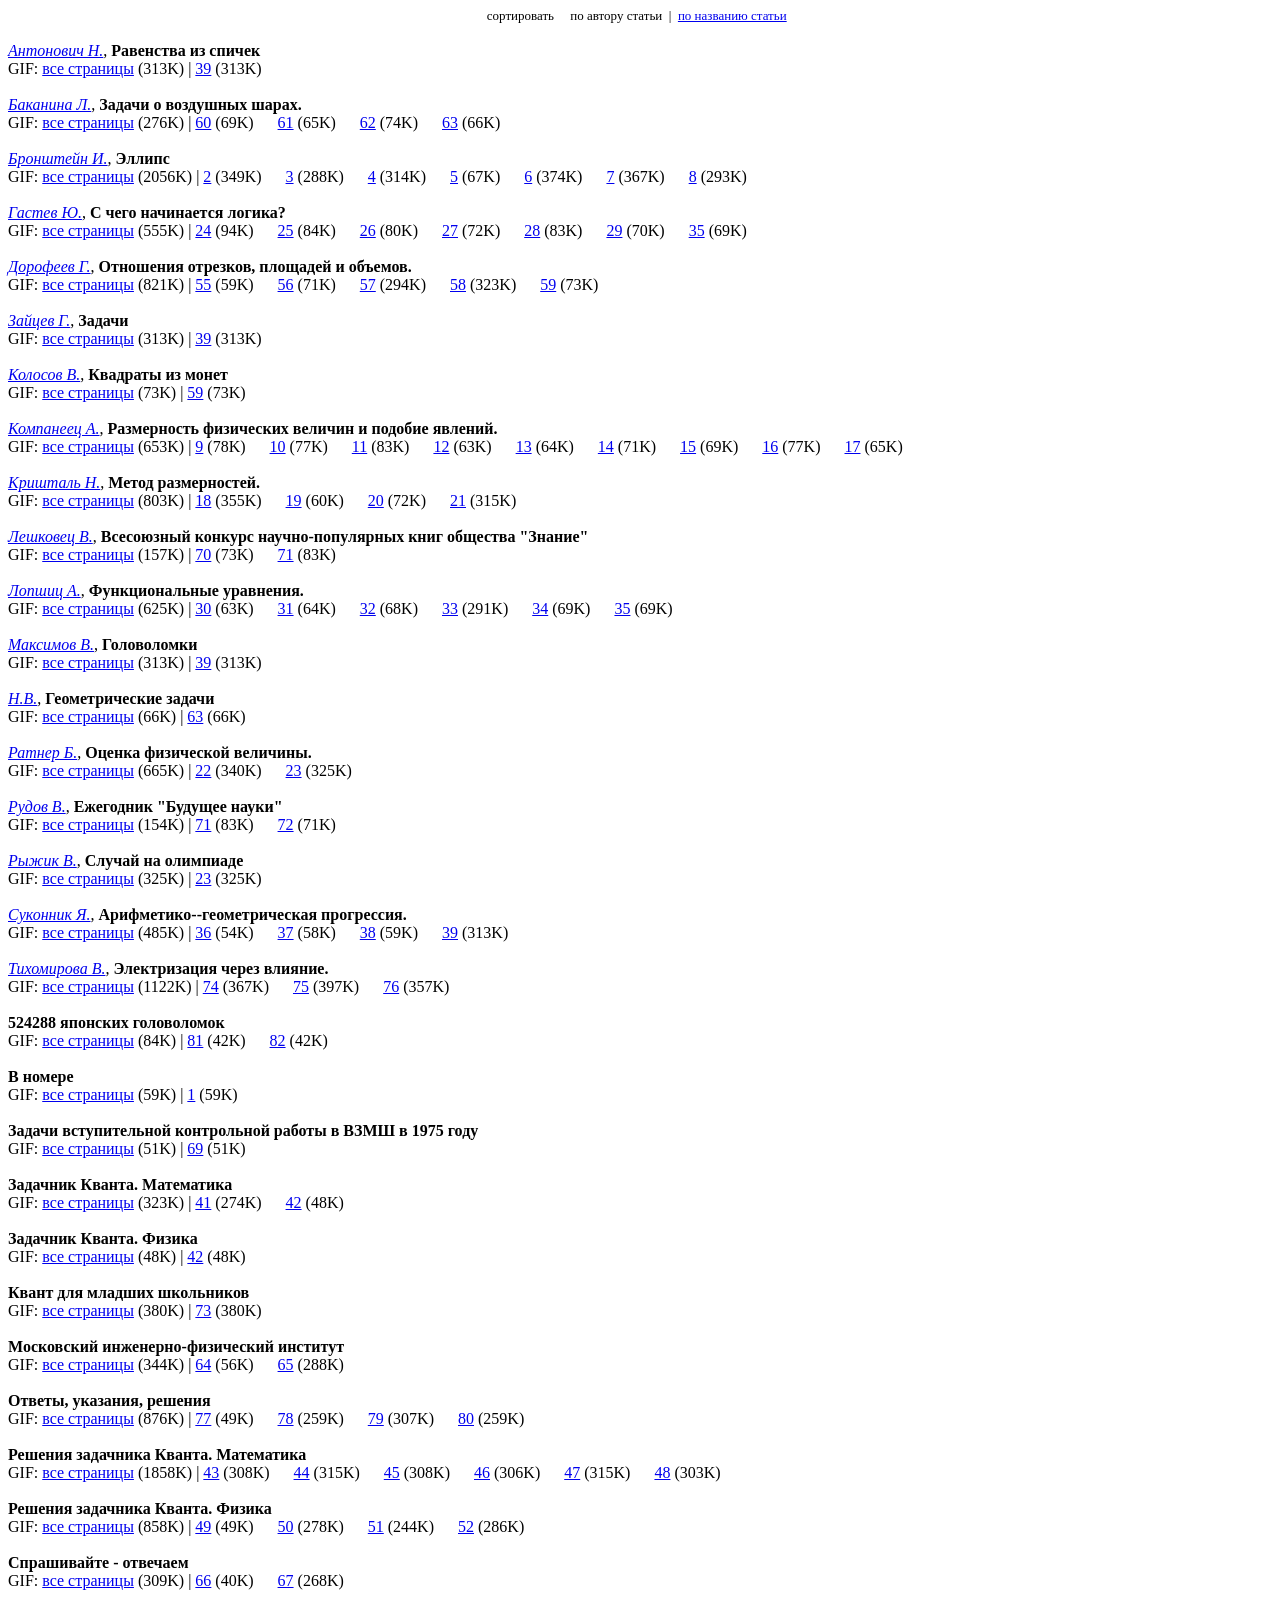
==== source/kvantmccme/testdata/issue_1975_01.htm @ 4da8d1f7 "M1 work in progress: polite client and the kvant.digital and mccme parsers" ====
<!DOCTYPE HTML PUBLIC "-//W3C//DTD HTML 4.0 Transitional//EN">
<HTML><HEAD><META content="text/html; charset=windows-1251" http-equiv=Content-Type>
<TITLE>������ "�����"</TITLE></HEAD><BODY>
<div align="center"><font size="-1">�����������&nbsp;&nbsp;&nbsp;&nbsp;&nbsp;�� ������ ������&nbsp;&nbsp;|&nbsp;&nbsp;<A HREF="index_n.htm">�� �������� ������</a>&nbsp;&nbsp;</font></div><br><A HREF="./../../au/antonovich_n.htm"><I>��������� �.</I></A>,  <B><B>��������� �� ������</B></B><BR>GIF: <A HREF="./../../1975/01/ravenstva_iz_spichek.htm">��� ��������</A>&nbsp;(313K)&nbsp;|&nbsp;<A HREF="./../../1975/01/p39.htm">39</A>&nbsp;(313K) &nbsp;&nbsp;&nbsp;&nbsp;&nbsp;<BR><BR><A HREF="./../../au/bakanina_l.htm"><I>�������� �.</I></A>,  <B><B>������ � ��������� �����.</B></B><BR>GIF: <A HREF="./../../1975/01/zadachi_o_vozdushnyh_sharah.htm">��� ��������</A>&nbsp;(276K)&nbsp;|&nbsp;<A HREF="./../../1975/01/p60.htm">60</A>&nbsp;(69K) &nbsp;&nbsp;&nbsp;&nbsp;&nbsp;<A HREF="./../../1975/01/p61.htm">61</A>&nbsp;(65K) &nbsp;&nbsp;&nbsp;&nbsp;&nbsp;<A HREF="./../../1975/01/p62.htm">62</A>&nbsp;(74K) &nbsp;&nbsp;&nbsp;&nbsp;&nbsp;<A HREF="./../../1975/01/p63.htm">63</A>&nbsp;(66K) &nbsp;&nbsp;&nbsp;&nbsp;&nbsp;<BR><BR><A HREF="./../../au/bronshtejn_i.htm"><I>��������� �.</I></A>,  <B><B>������</B></B><BR>GIF: <A HREF="./../../1975/01/ellips.htm">��� ��������</A>&nbsp;(2056K)&nbsp;|&nbsp;<A HREF="./../../1975/01/p02.htm">2</A>&nbsp;(349K) &nbsp;&nbsp;&nbsp;&nbsp;&nbsp;<A HREF="./../../1975/01/p03.htm">3</A>&nbsp;(288K) &nbsp;&nbsp;&nbsp;&nbsp;&nbsp;<A HREF="./../../1975/01/p04.htm">4</A>&nbsp;(314K) &nbsp;&nbsp;&nbsp;&nbsp;&nbsp;<A HREF="./../../1975/01/p05.htm">5</A>&nbsp;(67K) &nbsp;&nbsp;&nbsp;&nbsp;&nbsp;<A HREF="./../../1975/01/p06.htm">6</A>&nbsp;(374K) &nbsp;&nbsp;&nbsp;&nbsp;&nbsp;<A HREF="./../../1975/01/p07.htm">7</A>&nbsp;(367K) &nbsp;&nbsp;&nbsp;&nbsp;&nbsp;<A HREF="./../../1975/01/p08.htm">8</A>&nbsp;(293K) &nbsp;&nbsp;&nbsp;&nbsp;&nbsp;<BR><BR><A HREF="./../../au/gastev_yu.htm"><I>������ �.</I></A>,  <B><B>� ���� ���������� ������?</B></B><BR>GIF: <A HREF="./../../1975/01/s_chego_nachinaetsya_logika.htm">��� ��������</A>&nbsp;(555K)&nbsp;|&nbsp;<A HREF="./../../1975/01/p24.htm">24</A>&nbsp;(94K) &nbsp;&nbsp;&nbsp;&nbsp;&nbsp;<A HREF="./../../1975/01/p25.htm">25</A>&nbsp;(84K) &nbsp;&nbsp;&nbsp;&nbsp;&nbsp;<A HREF="./../../1975/01/p26.htm">26</A>&nbsp;(80K) &nbsp;&nbsp;&nbsp;&nbsp;&nbsp;<A HREF="./../../1975/01/p27.htm">27</A>&nbsp;(72K) &nbsp;&nbsp;&nbsp;&nbsp;&nbsp;<A HREF="./../../1975/01/p28.htm">28</A>&nbsp;(83K) &nbsp;&nbsp;&nbsp;&nbsp;&nbsp;<A HREF="./../../1975/01/p29.htm">29</A>&nbsp;(70K) &nbsp;&nbsp;&nbsp;&nbsp;&nbsp;<A HREF="./../../1975/01/p35.htm">35</A>&nbsp;(69K) &nbsp;&nbsp;&nbsp;&nbsp;&nbsp;<BR><BR><A HREF="./../../au/dorofeev_g.htm"><I>�������� �.</I></A>,  <B><B>��������� ��������, �������� � �������.</B></B><BR>GIF: <A HREF="./../../1975/01/otnosheniya_otrezkov_ploshchad.htm">��� ��������</A>&nbsp;(821K)&nbsp;|&nbsp;<A HREF="./../../1975/01/p55.htm">55</A>&nbsp;(59K) &nbsp;&nbsp;&nbsp;&nbsp;&nbsp;<A HREF="./../../1975/01/p56.htm">56</A>&nbsp;(71K) &nbsp;&nbsp;&nbsp;&nbsp;&nbsp;<A HREF="./../../1975/01/p57.htm">57</A>&nbsp;(294K) &nbsp;&nbsp;&nbsp;&nbsp;&nbsp;<A HREF="./../../1975/01/p58.htm">58</A>&nbsp;(323K) &nbsp;&nbsp;&nbsp;&nbsp;&nbsp;<A HREF="./../../1975/01/p59.htm">59</A>&nbsp;(73K) &nbsp;&nbsp;&nbsp;&nbsp;&nbsp;<BR><BR><A HREF="./../../au/zajcev_g.htm"><I>������ �.</I></A>,  <B><B>������</B></B><BR>GIF: <A HREF="./../../1975/01/zadachi.htm">��� ��������</A>&nbsp;(313K)&nbsp;|&nbsp;<A HREF="./../../1975/01/p39.htm">39</A>&nbsp;(313K) &nbsp;&nbsp;&nbsp;&nbsp;&nbsp;<BR><BR><A HREF="./../../au/kolosov_v.htm"><I>������� �.</I></A>,  <B><B>�������� �� �����</B></B><BR>GIF: <A HREF="./../../1975/01/kvadraty_iz_monet.htm">��� ��������</A>&nbsp;(73K)&nbsp;|&nbsp;<A HREF="./../../1975/01/p59.htm">59</A>&nbsp;(73K) &nbsp;&nbsp;&nbsp;&nbsp;&nbsp;<BR><BR><A HREF="./../../au/kompaneec_a.htm"><I>��������� �.</I></A>,  <B><B>����������� ���������� ������� � ������� �������.</B></B><BR>GIF: <A HREF="./../../1975/01/razmernost_fizicheskih_velichi.htm">��� ��������</A>&nbsp;(653K)&nbsp;|&nbsp;<A HREF="./../../1975/01/p09.htm">9</A>&nbsp;(78K) &nbsp;&nbsp;&nbsp;&nbsp;&nbsp;<A HREF="./../../1975/01/p10.htm">10</A>&nbsp;(77K) &nbsp;&nbsp;&nbsp;&nbsp;&nbsp;<A HREF="./../../1975/01/p11.htm">11</A>&nbsp;(83K) &nbsp;&nbsp;&nbsp;&nbsp;&nbsp;<A HREF="./../../1975/01/p12.htm">12</A>&nbsp;(63K) &nbsp;&nbsp;&nbsp;&nbsp;&nbsp;<A HREF="./../../1975/01/p13.htm">13</A>&nbsp;(64K) &nbsp;&nbsp;&nbsp;&nbsp;&nbsp;<A HREF="./../../1975/01/p14.htm">14</A>&nbsp;(71K) &nbsp;&nbsp;&nbsp;&nbsp;&nbsp;<A HREF="./../../1975/01/p15.htm">15</A>&nbsp;(69K) &nbsp;&nbsp;&nbsp;&nbsp;&nbsp;<A HREF="./../../1975/01/p16.htm">16</A>&nbsp;(77K) &nbsp;&nbsp;&nbsp;&nbsp;&nbsp;<A HREF="./../../1975/01/p17.htm">17</A>&nbsp;(65K) &nbsp;&nbsp;&nbsp;&nbsp;&nbsp;<BR><BR><A HREF="./../../au/krishtal_n.htm"><I>�������� �.</I></A>,  <B><B>����� ������������.</B></B><BR>GIF: <A HREF="./../../1975/01/metod_razmernostej.htm">��� ��������</A>&nbsp;(803K)&nbsp;|&nbsp;<A HREF="./../../1975/01/p18.htm">18</A>&nbsp;(355K) &nbsp;&nbsp;&nbsp;&nbsp;&nbsp;<A HREF="./../../1975/01/p19.htm">19</A>&nbsp;(60K) &nbsp;&nbsp;&nbsp;&nbsp;&nbsp;<A HREF="./../../1975/01/p20.htm">20</A>&nbsp;(72K) &nbsp;&nbsp;&nbsp;&nbsp;&nbsp;<A HREF="./../../1975/01/p21.htm">21</A>&nbsp;(315K) &nbsp;&nbsp;&nbsp;&nbsp;&nbsp;<BR><BR><A HREF="./../../au/leshkovec_v.htm"><I>�������� �.</I></A>,  <B><B>���������� ������� ������-���������� ���� �������� "������"</B></B><BR>GIF: <A HREF="./../../1975/01/vsesoyuznyj_konkurs_nauchno-po.htm">��� ��������</A>&nbsp;(157K)&nbsp;|&nbsp;<A HREF="./../../1975/01/p70.htm">70</A>&nbsp;(73K) &nbsp;&nbsp;&nbsp;&nbsp;&nbsp;<A HREF="./../../1975/01/p71.htm">71</A>&nbsp;(83K) &nbsp;&nbsp;&nbsp;&nbsp;&nbsp;<BR><BR><A HREF="./../../au/lopshic_a.htm"><I>������ �.</I></A>,  <B><B>�������������� ���������.</B></B><BR>GIF: <A HREF="./../../1975/01/funkcionalnye_uravneniya.htm">��� ��������</A>&nbsp;(625K)&nbsp;|&nbsp;<A HREF="./../../1975/01/p30.htm">30</A>&nbsp;(63K) &nbsp;&nbsp;&nbsp;&nbsp;&nbsp;<A HREF="./../../1975/01/p31.htm">31</A>&nbsp;(64K) &nbsp;&nbsp;&nbsp;&nbsp;&nbsp;<A HREF="./../../1975/01/p32.htm">32</A>&nbsp;(68K) &nbsp;&nbsp;&nbsp;&nbsp;&nbsp;<A HREF="./../../1975/01/p33.htm">33</A>&nbsp;(291K) &nbsp;&nbsp;&nbsp;&nbsp;&nbsp;<A HREF="./../../1975/01/p34.htm">34</A>&nbsp;(69K) &nbsp;&nbsp;&nbsp;&nbsp;&nbsp;<A HREF="./../../1975/01/p35.htm">35</A>&nbsp;(69K) &nbsp;&nbsp;&nbsp;&nbsp;&nbsp;<BR><BR><A HREF="./../../au/maksimov_v.htm"><I>�������� �.</I></A>,  <B><B>�����������</B></B><BR>GIF: <A HREF="./../../1975/01/golovolomki.htm">��� ��������</A>&nbsp;(313K)&nbsp;|&nbsp;<A HREF="./../../1975/01/p39.htm">39</A>&nbsp;(313K) &nbsp;&nbsp;&nbsp;&nbsp;&nbsp;<BR><BR><A HREF="./../../au/nv.htm"><I>�.�.</I></A>,  <B><B>�������������� ������</B></B><BR>GIF: <A HREF="./../../1975/01/geometricheskie_zadachi.htm">��� ��������</A>&nbsp;(66K)&nbsp;|&nbsp;<A HREF="./../../1975/01/p63.htm">63</A>&nbsp;(66K) &nbsp;&nbsp;&nbsp;&nbsp;&nbsp;<BR><BR><A HREF="./../../au/ratner_b.htm"><I>������ �.</I></A>,  <B><B>������ ���������� ��������.</B></B><BR>GIF: <A HREF="./../../1975/01/ocenka_fizicheskoj_velichiny.htm">��� ��������</A>&nbsp;(665K)&nbsp;|&nbsp;<A HREF="./../../1975/01/p22.htm">22</A>&nbsp;(340K) &nbsp;&nbsp;&nbsp;&nbsp;&nbsp;<A HREF="./../../1975/01/p23.htm">23</A>&nbsp;(325K) &nbsp;&nbsp;&nbsp;&nbsp;&nbsp;<BR><BR><A HREF="./../../au/rudov_v.htm"><I>����� �.</I></A>,  <B><B>��������� "������� �����"</B></B><BR>GIF: <A HREF="./../../1975/01/ezhegodnik_budushchee_nauki.htm">��� ��������</A>&nbsp;(154K)&nbsp;|&nbsp;<A HREF="./../../1975/01/p71.htm">71</A>&nbsp;(83K) &nbsp;&nbsp;&nbsp;&nbsp;&nbsp;<A HREF="./../../1975/01/p72.htm">72</A>&nbsp;(71K) &nbsp;&nbsp;&nbsp;&nbsp;&nbsp;<BR><BR><A HREF="./../../au/ryzhik_v.htm"><I>����� �.</I></A>,  <B><B>������ �� ���������</B></B><BR>GIF: <A HREF="./../../1975/01/sluchaj_na_olimpiade.htm">��� ��������</A>&nbsp;(325K)&nbsp;|&nbsp;<A HREF="./../../1975/01/p23.htm">23</A>&nbsp;(325K) &nbsp;&nbsp;&nbsp;&nbsp;&nbsp;<BR><BR><A HREF="./../../au/sukonnik_ya.htm"><I>�������� �.</I></A>,  <B><B>����������--�������������� ����������.</B></B><BR>GIF: <A HREF="./../../1975/01/arifmetiko--geometricheskaya_p.htm">��� ��������</A>&nbsp;(485K)&nbsp;|&nbsp;<A HREF="./../../1975/01/p36.htm">36</A>&nbsp;(54K) &nbsp;&nbsp;&nbsp;&nbsp;&nbsp;<A HREF="./../../1975/01/p37.htm">37</A>&nbsp;(58K) &nbsp;&nbsp;&nbsp;&nbsp;&nbsp;<A HREF="./../../1975/01/p38.htm">38</A>&nbsp;(59K) &nbsp;&nbsp;&nbsp;&nbsp;&nbsp;<A HREF="./../../1975/01/p39.htm">39</A>&nbsp;(313K) &nbsp;&nbsp;&nbsp;&nbsp;&nbsp;<BR><BR><A HREF="./../../au/tihomirova_v.htm"><I>���������� �.</I></A>,  <B><B>������������ ����� �������.</B></B><BR>GIF: <A HREF="./../../1975/01/elektrizaciya_cherez_vliyanie.htm">��� ��������</A>&nbsp;(1122K)&nbsp;|&nbsp;<A HREF="./../../1975/01/p74.htm">74</A>&nbsp;(367K) &nbsp;&nbsp;&nbsp;&nbsp;&nbsp;<A HREF="./../../1975/01/p75.htm">75</A>&nbsp;(397K) &nbsp;&nbsp;&nbsp;&nbsp;&nbsp;<A HREF="./../../1975/01/p76.htm">76</A>&nbsp;(357K) &nbsp;&nbsp;&nbsp;&nbsp;&nbsp;<BR><BR> <B><B>524288 �������� �����������</B></B><BR>GIF: <A HREF="./../../1975/01/524288_yaponskih_golovolomok.htm">��� ��������</A>&nbsp;(84K)&nbsp;|&nbsp;<A HREF="./../../1975/01/p81.htm">81</A>&nbsp;(42K) &nbsp;&nbsp;&nbsp;&nbsp;&nbsp;<A HREF="./../../1975/01/p82.htm">82</A>&nbsp;(42K) &nbsp;&nbsp;&nbsp;&nbsp;&nbsp;<BR><BR> <B><B>� ������</B></B><BR>GIF: <A HREF="./../../1975/01/v_nomere.htm">��� ��������</A>&nbsp;(59K)&nbsp;|&nbsp;<A HREF="./../../1975/01/p01.htm">1</A>&nbsp;(59K) &nbsp;&nbsp;&nbsp;&nbsp;&nbsp;<BR><BR> <B><B>������ ������������� ����������� ������ � ���� � 1975 ����</B></B><BR>GIF: <A HREF="./../../1975/01/zadachi_vstupitelnoj_kontrolno.htm">��� ��������</A>&nbsp;(51K)&nbsp;|&nbsp;<A HREF="./../../1975/01/p69.htm">69</A>&nbsp;(51K) &nbsp;&nbsp;&nbsp;&nbsp;&nbsp;<BR><BR> <B><B>�������� ������. ����������</B></B><BR>GIF: <A HREF="./../../1975/01/zadachnik_kvanta_matematika.htm">��� ��������</A>&nbsp;(323K)&nbsp;|&nbsp;<A HREF="./../../1975/01/p41.htm">41</A>&nbsp;(274K) &nbsp;&nbsp;&nbsp;&nbsp;&nbsp;<A HREF="./../../1975/01/p42.htm">42</A>&nbsp;(48K) &nbsp;&nbsp;&nbsp;&nbsp;&nbsp;<BR><BR> <B><B>�������� ������. ������</B></B><BR>GIF: <A HREF="./../../1975/01/zadachnik_kvanta_fizika.htm">��� ��������</A>&nbsp;(48K)&nbsp;|&nbsp;<A HREF="./../../1975/01/p42.htm">42</A>&nbsp;(48K) &nbsp;&nbsp;&nbsp;&nbsp;&nbsp;<BR><BR> <B><B>����� ��� ������� ����������</B></B><BR>GIF: <A HREF="./../../1975/01/kvant_dlya_mladshih_shkolnikov.htm">��� ��������</A>&nbsp;(380K)&nbsp;|&nbsp;<A HREF="./../../1975/01/p73.htm">73</A>&nbsp;(380K) &nbsp;&nbsp;&nbsp;&nbsp;&nbsp;<BR><BR> <B><B>���������� ���������-���������� ��������</B></B><BR>GIF: <A HREF="./../../1975/01/moskovskij_inzhenerno-fiziches.htm">��� ��������</A>&nbsp;(344K)&nbsp;|&nbsp;<A HREF="./../../1975/01/p64.htm">64</A>&nbsp;(56K) &nbsp;&nbsp;&nbsp;&nbsp;&nbsp;<A HREF="./../../1975/01/p65.htm">65</A>&nbsp;(288K) &nbsp;&nbsp;&nbsp;&nbsp;&nbsp;<BR><BR> <B><B>������, ��������, �������</B></B><BR>GIF: <A HREF="./../../1975/01/otvety_ukazaniya_resheniya.htm">��� ��������</A>&nbsp;(876K)&nbsp;|&nbsp;<A HREF="./../../1975/01/p77.htm">77</A>&nbsp;(49K) &nbsp;&nbsp;&nbsp;&nbsp;&nbsp;<A HREF="./../../1975/01/p78.htm">78</A>&nbsp;(259K) &nbsp;&nbsp;&nbsp;&nbsp;&nbsp;<A HREF="./../../1975/01/p79.htm">79</A>&nbsp;(307K) &nbsp;&nbsp;&nbsp;&nbsp;&nbsp;<A HREF="./../../1975/01/p80.htm">80</A>&nbsp;(259K) &nbsp;&nbsp;&nbsp;&nbsp;&nbsp;<BR><BR> <B><B>������� ��������� ������. ����������</B></B><BR>GIF: <A HREF="./../../1975/01/resheniya_zadachnika_kvanta_ma.htm">��� ��������</A>&nbsp;(1858K)&nbsp;|&nbsp;<A HREF="./../../1975/01/p43.htm">43</A>&nbsp;(308K) &nbsp;&nbsp;&nbsp;&nbsp;&nbsp;<A HREF="./../../1975/01/p44.htm">44</A>&nbsp;(315K) &nbsp;&nbsp;&nbsp;&nbsp;&nbsp;<A HREF="./../../1975/01/p45.htm">45</A>&nbsp;(308K) &nbsp;&nbsp;&nbsp;&nbsp;&nbsp;<A HREF="./../../1975/01/p46.htm">46</A>&nbsp;(306K) &nbsp;&nbsp;&nbsp;&nbsp;&nbsp;<A HREF="./../../1975/01/p47.htm">47</A>&nbsp;(315K) &nbsp;&nbsp;&nbsp;&nbsp;&nbsp;<A HREF="./../../1975/01/p48.htm">48</A>&nbsp;(303K) &nbsp;&nbsp;&nbsp;&nbsp;&nbsp;<BR><BR> <B><B>������� ��������� ������. ������</B></B><BR>GIF: <A HREF="./../../1975/01/resheniya_zadachnika_kvanta_fi.htm">��� ��������</A>&nbsp;(858K)&nbsp;|&nbsp;<A HREF="./../../1975/01/p49.htm">49</A>&nbsp;(49K) &nbsp;&nbsp;&nbsp;&nbsp;&nbsp;<A HREF="./../../1975/01/p50.htm">50</A>&nbsp;(278K) &nbsp;&nbsp;&nbsp;&nbsp;&nbsp;<A HREF="./../../1975/01/p51.htm">51</A>&nbsp;(244K) &nbsp;&nbsp;&nbsp;&nbsp;&nbsp;<A HREF="./../../1975/01/p52.htm">52</A>&nbsp;(286K) &nbsp;&nbsp;&nbsp;&nbsp;&nbsp;<BR><BR> <B><B>����������� - ��������</B></B><BR>GIF: <A HREF="./../../1975/01/sprashivajte_-_otvechaem.htm">��� ��������</A>&nbsp;(309K)&nbsp;|&nbsp;<A HREF="./../../1975/01/p66.htm">66</A>&nbsp;(40K) &nbsp;&nbsp;&nbsp;&nbsp;&nbsp;<A HREF="./../../1975/01/p67.htm">67</A>&nbsp;(268K) &nbsp;&nbsp;&nbsp;&nbsp;&nbsp;<BR><BR>
</BODY></HTML>
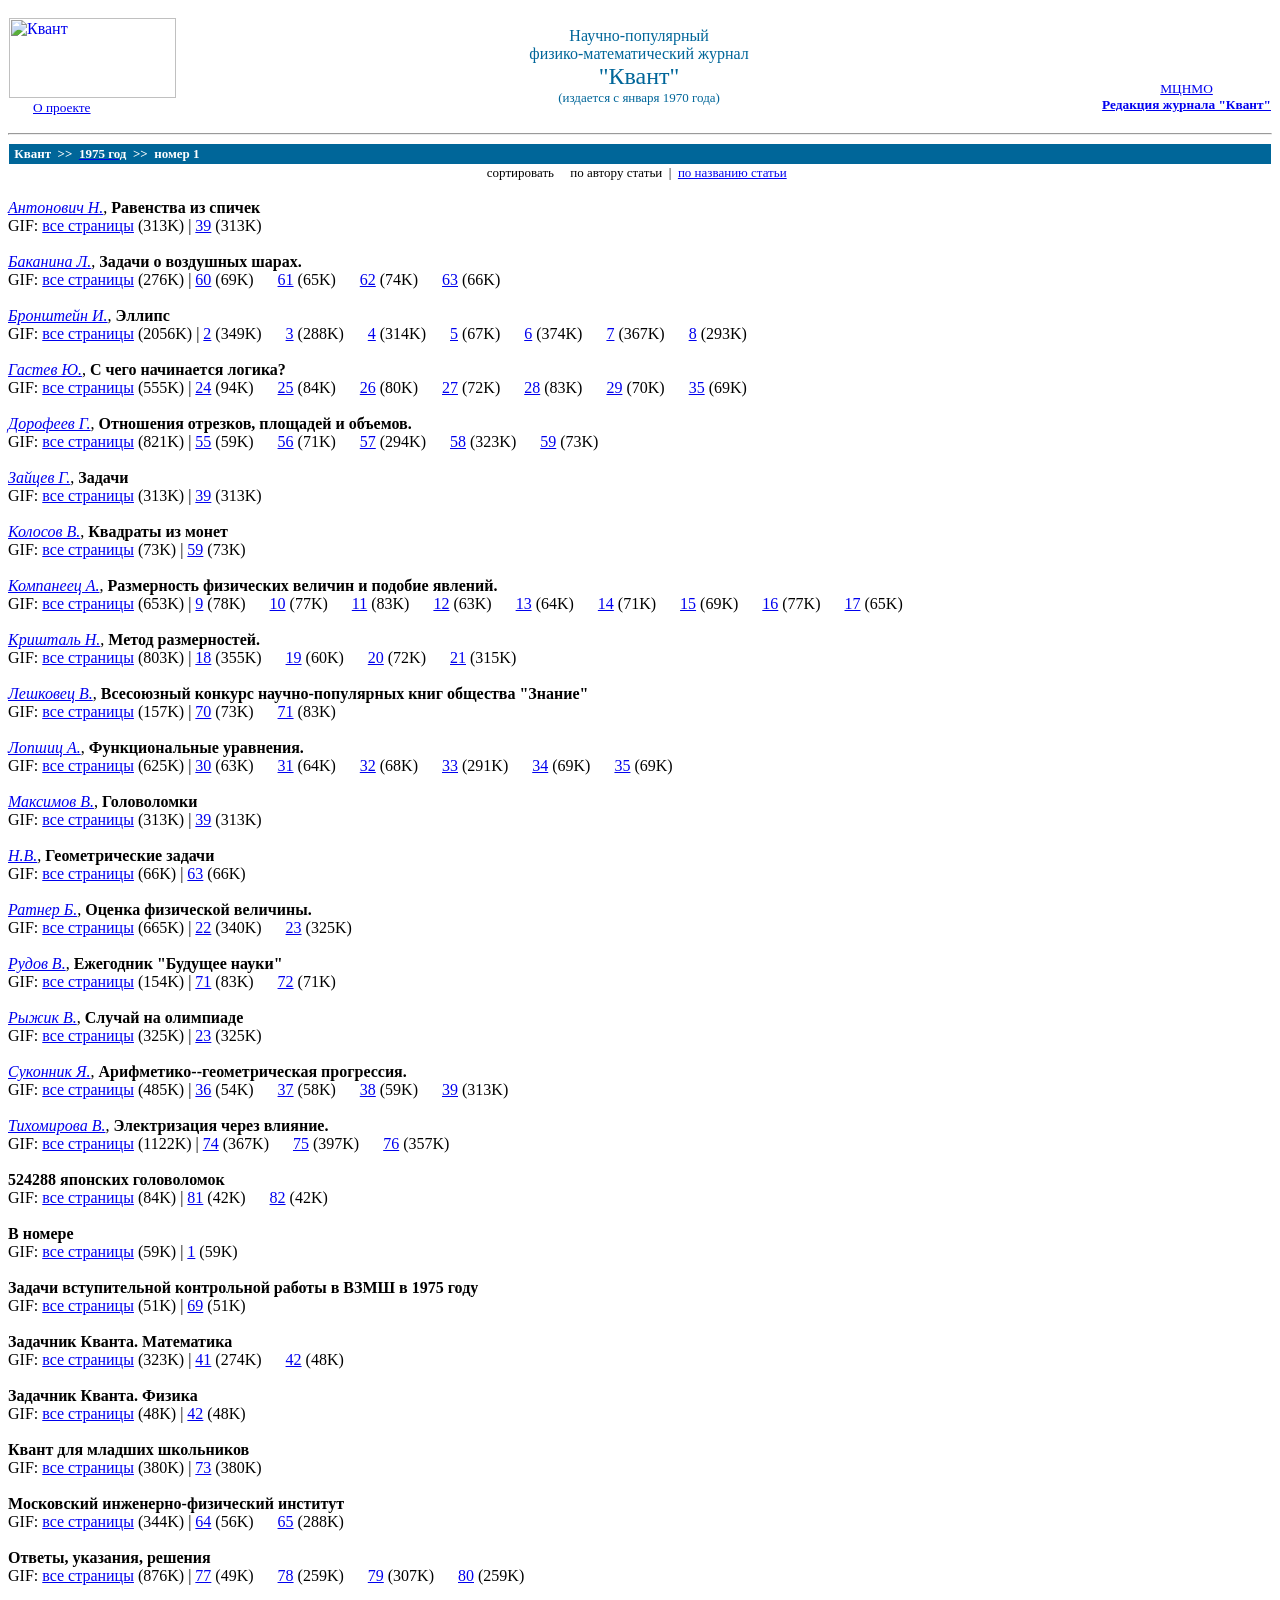
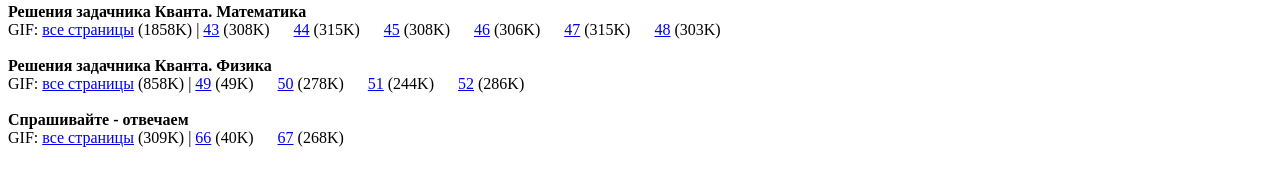
==== commit 3ab0ab93: "Finish the three source clients The mirror's front page is its whole site map, so ParseArchive reads" ====
--- a/source/kvantmccme/testdata/issue_1975_01.htm
+++ b/source/kvantmccme/testdata/issue_1975_01.htm
@@ -1,5 +1,36 @@
 <!DOCTYPE HTML PUBLIC "-//W3C//DTD HTML 4.0 Transitional//EN">
 <HTML><HEAD><META content="text/html; charset=windows-1251" http-equiv=Content-Type>
 <TITLE>������ "�����"</TITLE></HEAD><BODY>
+<DIV align=center><!-- �����-->
+<TABLE border=0 cellPadding=1 cellSpacing=0 width="100%">
+  <TBODY>
+  <TR>
+    <TD>
+      <TABLE border=0 cellPadding=0 cellSpacing=0 width="100%">
+        <TBODY>
+        <TR>
+          <TD align=left width=100><A
+            href="../../index.htm"><IMG
+            alt=����� border=0 height=80 src="../../pic/logo_sh.gif"
+            width=167></A> &nbsp;&nbsp;&nbsp;&nbsp;&nbsp;&nbsp;<A
+            href="../../about.htm"><SMALL>�&nbsp;�������</SMALL></A></TD>
+          <TD align=middle width="100%">
+            <div align="center"><FONT color=#006699><br><nobr>������-����������</nobr><br><nobr>������-�������������� ������</nobr></br></font>
+			<FONT color=#006699 size="+2">"�����"<br></FONT>
+            <FONT id="kvantdigital" color=#006699 size="-1">(�������� �&nbsp;������ 1970&nbsp;����)</font></div><BR>
+			</TD>
+  <TD align=center noWrap vAlign=top width="10%"><br><br><br><br><SMALL><A
+            href="http://www.mccme.ru">�����</A><br><A
+            href="../../editor.htm"><B>��������
+            ������� "�����"</B></A>
+</SMALL></TD></TR></TBODY></TABLE></TD></TR></TBODY></TABLE></DIV><!-- / �����-->
+<!--<TABLE border=0 cellPadding=0 cellSpacing=6 width="100%">-->
+<HR>
+      <TABLE border=0 cellPadding=2 cellSpacing=1 width="100%">
+        <TBODY>
+        <TR>
+          <TD bgColor=#006699 vAlign=top><FONT class=hdr color=white
+            size=-1><B>&nbsp;�����&nbsp;&nbsp;&gt;&gt;&nbsp;&nbsp;<A href="../index.htm"><FONT
+            	color="#ffffff">1975 ���</FONT></A>&nbsp;&nbsp;&gt;&gt;&nbsp;&nbsp;�����&nbsp;1</FONT></B></FONT></TD></TR></TBODY></TABLE>
 <div align="center"><font size="-1">�����������&nbsp;&nbsp;&nbsp;&nbsp;&nbsp;�� ������ ������&nbsp;&nbsp;|&nbsp;&nbsp;<A HREF="index_n.htm">�� �������� ������</a>&nbsp;&nbsp;</font></div><br><A HREF="./../../au/antonovich_n.htm"><I>��������� �.</I></A>,  <B><B>��������� �� ������</B></B><BR>GIF: <A HREF="./../../1975/01/ravenstva_iz_spichek.htm">��� ��������</A>&nbsp;(313K)&nbsp;|&nbsp;<A HREF="./../../1975/01/p39.htm">39</A>&nbsp;(313K) &nbsp;&nbsp;&nbsp;&nbsp;&nbsp;<BR><BR><A HREF="./../../au/bakanina_l.htm"><I>�������� �.</I></A>,  <B><B>������ � ��������� �����.</B></B><BR>GIF: <A HREF="./../../1975/01/zadachi_o_vozdushnyh_sharah.htm">��� ��������</A>&nbsp;(276K)&nbsp;|&nbsp;<A HREF="./../../1975/01/p60.htm">60</A>&nbsp;(69K) &nbsp;&nbsp;&nbsp;&nbsp;&nbsp;<A HREF="./../../1975/01/p61.htm">61</A>&nbsp;(65K) &nbsp;&nbsp;&nbsp;&nbsp;&nbsp;<A HREF="./../../1975/01/p62.htm">62</A>&nbsp;(74K) &nbsp;&nbsp;&nbsp;&nbsp;&nbsp;<A HREF="./../../1975/01/p63.htm">63</A>&nbsp;(66K) &nbsp;&nbsp;&nbsp;&nbsp;&nbsp;<BR><BR><A HREF="./../../au/bronshtejn_i.htm"><I>��������� �.</I></A>,  <B><B>������</B></B><BR>GIF: <A HREF="./../../1975/01/ellips.htm">��� ��������</A>&nbsp;(2056K)&nbsp;|&nbsp;<A HREF="./../../1975/01/p02.htm">2</A>&nbsp;(349K) &nbsp;&nbsp;&nbsp;&nbsp;&nbsp;<A HREF="./../../1975/01/p03.htm">3</A>&nbsp;(288K) &nbsp;&nbsp;&nbsp;&nbsp;&nbsp;<A HREF="./../../1975/01/p04.htm">4</A>&nbsp;(314K) &nbsp;&nbsp;&nbsp;&nbsp;&nbsp;<A HREF="./../../1975/01/p05.htm">5</A>&nbsp;(67K) &nbsp;&nbsp;&nbsp;&nbsp;&nbsp;<A HREF="./../../1975/01/p06.htm">6</A>&nbsp;(374K) &nbsp;&nbsp;&nbsp;&nbsp;&nbsp;<A HREF="./../../1975/01/p07.htm">7</A>&nbsp;(367K) &nbsp;&nbsp;&nbsp;&nbsp;&nbsp;<A HREF="./../../1975/01/p08.htm">8</A>&nbsp;(293K) &nbsp;&nbsp;&nbsp;&nbsp;&nbsp;<BR><BR><A HREF="./../../au/gastev_yu.htm"><I>������ �.</I></A>,  <B><B>� ���� ���������� ������?</B></B><BR>GIF: <A HREF="./../../1975/01/s_chego_nachinaetsya_logika.htm">��� ��������</A>&nbsp;(555K)&nbsp;|&nbsp;<A HREF="./../../1975/01/p24.htm">24</A>&nbsp;(94K) &nbsp;&nbsp;&nbsp;&nbsp;&nbsp;<A HREF="./../../1975/01/p25.htm">25</A>&nbsp;(84K) &nbsp;&nbsp;&nbsp;&nbsp;&nbsp;<A HREF="./../../1975/01/p26.htm">26</A>&nbsp;(80K) &nbsp;&nbsp;&nbsp;&nbsp;&nbsp;<A HREF="./../../1975/01/p27.htm">27</A>&nbsp;(72K) &nbsp;&nbsp;&nbsp;&nbsp;&nbsp;<A HREF="./../../1975/01/p28.htm">28</A>&nbsp;(83K) &nbsp;&nbsp;&nbsp;&nbsp;&nbsp;<A HREF="./../../1975/01/p29.htm">29</A>&nbsp;(70K) &nbsp;&nbsp;&nbsp;&nbsp;&nbsp;<A HREF="./../../1975/01/p35.htm">35</A>&nbsp;(69K) &nbsp;&nbsp;&nbsp;&nbsp;&nbsp;<BR><BR><A HREF="./../../au/dorofeev_g.htm"><I>�������� �.</I></A>,  <B><B>��������� ��������, �������� � �������.</B></B><BR>GIF: <A HREF="./../../1975/01/otnosheniya_otrezkov_ploshchad.htm">��� ��������</A>&nbsp;(821K)&nbsp;|&nbsp;<A HREF="./../../1975/01/p55.htm">55</A>&nbsp;(59K) &nbsp;&nbsp;&nbsp;&nbsp;&nbsp;<A HREF="./../../1975/01/p56.htm">56</A>&nbsp;(71K) &nbsp;&nbsp;&nbsp;&nbsp;&nbsp;<A HREF="./../../1975/01/p57.htm">57</A>&nbsp;(294K) &nbsp;&nbsp;&nbsp;&nbsp;&nbsp;<A HREF="./../../1975/01/p58.htm">58</A>&nbsp;(323K) &nbsp;&nbsp;&nbsp;&nbsp;&nbsp;<A HREF="./../../1975/01/p59.htm">59</A>&nbsp;(73K) &nbsp;&nbsp;&nbsp;&nbsp;&nbsp;<BR><BR><A HREF="./../../au/zajcev_g.htm"><I>������ �.</I></A>,  <B><B>������</B></B><BR>GIF: <A HREF="./../../1975/01/zadachi.htm">��� ��������</A>&nbsp;(313K)&nbsp;|&nbsp;<A HREF="./../../1975/01/p39.htm">39</A>&nbsp;(313K) &nbsp;&nbsp;&nbsp;&nbsp;&nbsp;<BR><BR><A HREF="./../../au/kolosov_v.htm"><I>������� �.</I></A>,  <B><B>�������� �� �����</B></B><BR>GIF: <A HREF="./../../1975/01/kvadraty_iz_monet.htm">��� ��������</A>&nbsp;(73K)&nbsp;|&nbsp;<A HREF="./../../1975/01/p59.htm">59</A>&nbsp;(73K) &nbsp;&nbsp;&nbsp;&nbsp;&nbsp;<BR><BR><A HREF="./../../au/kompaneec_a.htm"><I>��������� �.</I></A>,  <B><B>����������� ���������� ������� � ������� �������.</B></B><BR>GIF: <A HREF="./../../1975/01/razmernost_fizicheskih_velichi.htm">��� ��������</A>&nbsp;(653K)&nbsp;|&nbsp;<A HREF="./../../1975/01/p09.htm">9</A>&nbsp;(78K) &nbsp;&nbsp;&nbsp;&nbsp;&nbsp;<A HREF="./../../1975/01/p10.htm">10</A>&nbsp;(77K) &nbsp;&nbsp;&nbsp;&nbsp;&nbsp;<A HREF="./../../1975/01/p11.htm">11</A>&nbsp;(83K) &nbsp;&nbsp;&nbsp;&nbsp;&nbsp;<A HREF="./../../1975/01/p12.htm">12</A>&nbsp;(63K) &nbsp;&nbsp;&nbsp;&nbsp;&nbsp;<A HREF="./../../1975/01/p13.htm">13</A>&nbsp;(64K) &nbsp;&nbsp;&nbsp;&nbsp;&nbsp;<A HREF="./../../1975/01/p14.htm">14</A>&nbsp;(71K) &nbsp;&nbsp;&nbsp;&nbsp;&nbsp;<A HREF="./../../1975/01/p15.htm">15</A>&nbsp;(69K) &nbsp;&nbsp;&nbsp;&nbsp;&nbsp;<A HREF="./../../1975/01/p16.htm">16</A>&nbsp;(77K) &nbsp;&nbsp;&nbsp;&nbsp;&nbsp;<A HREF="./../../1975/01/p17.htm">17</A>&nbsp;(65K) &nbsp;&nbsp;&nbsp;&nbsp;&nbsp;<BR><BR><A HREF="./../../au/krishtal_n.htm"><I>�������� �.</I></A>,  <B><B>����� ������������.</B></B><BR>GIF: <A HREF="./../../1975/01/metod_razmernostej.htm">��� ��������</A>&nbsp;(803K)&nbsp;|&nbsp;<A HREF="./../../1975/01/p18.htm">18</A>&nbsp;(355K) &nbsp;&nbsp;&nbsp;&nbsp;&nbsp;<A HREF="./../../1975/01/p19.htm">19</A>&nbsp;(60K) &nbsp;&nbsp;&nbsp;&nbsp;&nbsp;<A HREF="./../../1975/01/p20.htm">20</A>&nbsp;(72K) &nbsp;&nbsp;&nbsp;&nbsp;&nbsp;<A HREF="./../../1975/01/p21.htm">21</A>&nbsp;(315K) &nbsp;&nbsp;&nbsp;&nbsp;&nbsp;<BR><BR><A HREF="./../../au/leshkovec_v.htm"><I>�������� �.</I></A>,  <B><B>���������� ������� ������-���������� ���� �������� "������"</B></B><BR>GIF: <A HREF="./../../1975/01/vsesoyuznyj_konkurs_nauchno-po.htm">��� ��������</A>&nbsp;(157K)&nbsp;|&nbsp;<A HREF="./../../1975/01/p70.htm">70</A>&nbsp;(73K) &nbsp;&nbsp;&nbsp;&nbsp;&nbsp;<A HREF="./../../1975/01/p71.htm">71</A>&nbsp;(83K) &nbsp;&nbsp;&nbsp;&nbsp;&nbsp;<BR><BR><A HREF="./../../au/lopshic_a.htm"><I>������ �.</I></A>,  <B><B>�������������� ���������.</B></B><BR>GIF: <A HREF="./../../1975/01/funkcionalnye_uravneniya.htm">��� ��������</A>&nbsp;(625K)&nbsp;|&nbsp;<A HREF="./../../1975/01/p30.htm">30</A>&nbsp;(63K) &nbsp;&nbsp;&nbsp;&nbsp;&nbsp;<A HREF="./../../1975/01/p31.htm">31</A>&nbsp;(64K) &nbsp;&nbsp;&nbsp;&nbsp;&nbsp;<A HREF="./../../1975/01/p32.htm">32</A>&nbsp;(68K) &nbsp;&nbsp;&nbsp;&nbsp;&nbsp;<A HREF="./../../1975/01/p33.htm">33</A>&nbsp;(291K) &nbsp;&nbsp;&nbsp;&nbsp;&nbsp;<A HREF="./../../1975/01/p34.htm">34</A>&nbsp;(69K) &nbsp;&nbsp;&nbsp;&nbsp;&nbsp;<A HREF="./../../1975/01/p35.htm">35</A>&nbsp;(69K) &nbsp;&nbsp;&nbsp;&nbsp;&nbsp;<BR><BR><A HREF="./../../au/maksimov_v.htm"><I>�������� �.</I></A>,  <B><B>�����������</B></B><BR>GIF: <A HREF="./../../1975/01/golovolomki.htm">��� ��������</A>&nbsp;(313K)&nbsp;|&nbsp;<A HREF="./../../1975/01/p39.htm">39</A>&nbsp;(313K) &nbsp;&nbsp;&nbsp;&nbsp;&nbsp;<BR><BR><A HREF="./../../au/nv.htm"><I>�.�.</I></A>,  <B><B>�������������� ������</B></B><BR>GIF: <A HREF="./../../1975/01/geometricheskie_zadachi.htm">��� ��������</A>&nbsp;(66K)&nbsp;|&nbsp;<A HREF="./../../1975/01/p63.htm">63</A>&nbsp;(66K) &nbsp;&nbsp;&nbsp;&nbsp;&nbsp;<BR><BR><A HREF="./../../au/ratner_b.htm"><I>������ �.</I></A>,  <B><B>������ ���������� ��������.</B></B><BR>GIF: <A HREF="./../../1975/01/ocenka_fizicheskoj_velichiny.htm">��� ��������</A>&nbsp;(665K)&nbsp;|&nbsp;<A HREF="./../../1975/01/p22.htm">22</A>&nbsp;(340K) &nbsp;&nbsp;&nbsp;&nbsp;&nbsp;<A HREF="./../../1975/01/p23.htm">23</A>&nbsp;(325K) &nbsp;&nbsp;&nbsp;&nbsp;&nbsp;<BR><BR><A HREF="./../../au/rudov_v.htm"><I>����� �.</I></A>,  <B><B>��������� "������� �����"</B></B><BR>GIF: <A HREF="./../../1975/01/ezhegodnik_budushchee_nauki.htm">��� ��������</A>&nbsp;(154K)&nbsp;|&nbsp;<A HREF="./../../1975/01/p71.htm">71</A>&nbsp;(83K) &nbsp;&nbsp;&nbsp;&nbsp;&nbsp;<A HREF="./../../1975/01/p72.htm">72</A>&nbsp;(71K) &nbsp;&nbsp;&nbsp;&nbsp;&nbsp;<BR><BR><A HREF="./../../au/ryzhik_v.htm"><I>����� �.</I></A>,  <B><B>������ �� ���������</B></B><BR>GIF: <A HREF="./../../1975/01/sluchaj_na_olimpiade.htm">��� ��������</A>&nbsp;(325K)&nbsp;|&nbsp;<A HREF="./../../1975/01/p23.htm">23</A>&nbsp;(325K) &nbsp;&nbsp;&nbsp;&nbsp;&nbsp;<BR><BR><A HREF="./../../au/sukonnik_ya.htm"><I>�������� �.</I></A>,  <B><B>����������--�������������� ����������.</B></B><BR>GIF: <A HREF="./../../1975/01/arifmetiko--geometricheskaya_p.htm">��� ��������</A>&nbsp;(485K)&nbsp;|&nbsp;<A HREF="./../../1975/01/p36.htm">36</A>&nbsp;(54K) &nbsp;&nbsp;&nbsp;&nbsp;&nbsp;<A HREF="./../../1975/01/p37.htm">37</A>&nbsp;(58K) &nbsp;&nbsp;&nbsp;&nbsp;&nbsp;<A HREF="./../../1975/01/p38.htm">38</A>&nbsp;(59K) &nbsp;&nbsp;&nbsp;&nbsp;&nbsp;<A HREF="./../../1975/01/p39.htm">39</A>&nbsp;(313K) &nbsp;&nbsp;&nbsp;&nbsp;&nbsp;<BR><BR><A HREF="./../../au/tihomirova_v.htm"><I>���������� �.</I></A>,  <B><B>������������ ����� �������.</B></B><BR>GIF: <A HREF="./../../1975/01/elektrizaciya_cherez_vliyanie.htm">��� ��������</A>&nbsp;(1122K)&nbsp;|&nbsp;<A HREF="./../../1975/01/p74.htm">74</A>&nbsp;(367K) &nbsp;&nbsp;&nbsp;&nbsp;&nbsp;<A HREF="./../../1975/01/p75.htm">75</A>&nbsp;(397K) &nbsp;&nbsp;&nbsp;&nbsp;&nbsp;<A HREF="./../../1975/01/p76.htm">76</A>&nbsp;(357K) &nbsp;&nbsp;&nbsp;&nbsp;&nbsp;<BR><BR> <B><B>524288 �������� �����������</B></B><BR>GIF: <A HREF="./../../1975/01/524288_yaponskih_golovolomok.htm">��� ��������</A>&nbsp;(84K)&nbsp;|&nbsp;<A HREF="./../../1975/01/p81.htm">81</A>&nbsp;(42K) &nbsp;&nbsp;&nbsp;&nbsp;&nbsp;<A HREF="./../../1975/01/p82.htm">82</A>&nbsp;(42K) &nbsp;&nbsp;&nbsp;&nbsp;&nbsp;<BR><BR> <B><B>� ������</B></B><BR>GIF: <A HREF="./../../1975/01/v_nomere.htm">��� ��������</A>&nbsp;(59K)&nbsp;|&nbsp;<A HREF="./../../1975/01/p01.htm">1</A>&nbsp;(59K) &nbsp;&nbsp;&nbsp;&nbsp;&nbsp;<BR><BR> <B><B>������ ������������� ����������� ������ � ���� � 1975 ����</B></B><BR>GIF: <A HREF="./../../1975/01/zadachi_vstupitelnoj_kontrolno.htm">��� ��������</A>&nbsp;(51K)&nbsp;|&nbsp;<A HREF="./../../1975/01/p69.htm">69</A>&nbsp;(51K) &nbsp;&nbsp;&nbsp;&nbsp;&nbsp;<BR><BR> <B><B>�������� ������. ����������</B></B><BR>GIF: <A HREF="./../../1975/01/zadachnik_kvanta_matematika.htm">��� ��������</A>&nbsp;(323K)&nbsp;|&nbsp;<A HREF="./../../1975/01/p41.htm">41</A>&nbsp;(274K) &nbsp;&nbsp;&nbsp;&nbsp;&nbsp;<A HREF="./../../1975/01/p42.htm">42</A>&nbsp;(48K) &nbsp;&nbsp;&nbsp;&nbsp;&nbsp;<BR><BR> <B><B>�������� ������. ������</B></B><BR>GIF: <A HREF="./../../1975/01/zadachnik_kvanta_fizika.htm">��� ��������</A>&nbsp;(48K)&nbsp;|&nbsp;<A HREF="./../../1975/01/p42.htm">42</A>&nbsp;(48K) &nbsp;&nbsp;&nbsp;&nbsp;&nbsp;<BR><BR> <B><B>����� ��� ������� ����������</B></B><BR>GIF: <A HREF="./../../1975/01/kvant_dlya_mladshih_shkolnikov.htm">��� ��������</A>&nbsp;(380K)&nbsp;|&nbsp;<A HREF="./../../1975/01/p73.htm">73</A>&nbsp;(380K) &nbsp;&nbsp;&nbsp;&nbsp;&nbsp;<BR><BR> <B><B>���������� ���������-���������� ��������</B></B><BR>GIF: <A HREF="./../../1975/01/moskovskij_inzhenerno-fiziches.htm">��� ��������</A>&nbsp;(344K)&nbsp;|&nbsp;<A HREF="./../../1975/01/p64.htm">64</A>&nbsp;(56K) &nbsp;&nbsp;&nbsp;&nbsp;&nbsp;<A HREF="./../../1975/01/p65.htm">65</A>&nbsp;(288K) &nbsp;&nbsp;&nbsp;&nbsp;&nbsp;<BR><BR> <B><B>������, ��������, �������</B></B><BR>GIF: <A HREF="./../../1975/01/otvety_ukazaniya_resheniya.htm">��� ��������</A>&nbsp;(876K)&nbsp;|&nbsp;<A HREF="./../../1975/01/p77.htm">77</A>&nbsp;(49K) &nbsp;&nbsp;&nbsp;&nbsp;&nbsp;<A HREF="./../../1975/01/p78.htm">78</A>&nbsp;(259K) &nbsp;&nbsp;&nbsp;&nbsp;&nbsp;<A HREF="./../../1975/01/p79.htm">79</A>&nbsp;(307K) &nbsp;&nbsp;&nbsp;&nbsp;&nbsp;<A HREF="./../../1975/01/p80.htm">80</A>&nbsp;(259K) &nbsp;&nbsp;&nbsp;&nbsp;&nbsp;<BR><BR> <B><B>������� ��������� ������. ����������</B></B><BR>GIF: <A HREF="./../../1975/01/resheniya_zadachnika_kvanta_ma.htm">��� ��������</A>&nbsp;(1858K)&nbsp;|&nbsp;<A HREF="./../../1975/01/p43.htm">43</A>&nbsp;(308K) &nbsp;&nbsp;&nbsp;&nbsp;&nbsp;<A HREF="./../../1975/01/p44.htm">44</A>&nbsp;(315K) &nbsp;&nbsp;&nbsp;&nbsp;&nbsp;<A HREF="./../../1975/01/p45.htm">45</A>&nbsp;(308K) &nbsp;&nbsp;&nbsp;&nbsp;&nbsp;<A HREF="./../../1975/01/p46.htm">46</A>&nbsp;(306K) &nbsp;&nbsp;&nbsp;&nbsp;&nbsp;<A HREF="./../../1975/01/p47.htm">47</A>&nbsp;(315K) &nbsp;&nbsp;&nbsp;&nbsp;&nbsp;<A HREF="./../../1975/01/p48.htm">48</A>&nbsp;(303K) &nbsp;&nbsp;&nbsp;&nbsp;&nbsp;<BR><BR> <B><B>������� ��������� ������. ������</B></B><BR>GIF: <A HREF="./../../1975/01/resheniya_zadachnika_kvanta_fi.htm">��� ��������</A>&nbsp;(858K)&nbsp;|&nbsp;<A HREF="./../../1975/01/p49.htm">49</A>&nbsp;(49K) &nbsp;&nbsp;&nbsp;&nbsp;&nbsp;<A HREF="./../../1975/01/p50.htm">50</A>&nbsp;(278K) &nbsp;&nbsp;&nbsp;&nbsp;&nbsp;<A HREF="./../../1975/01/p51.htm">51</A>&nbsp;(244K) &nbsp;&nbsp;&nbsp;&nbsp;&nbsp;<A HREF="./../../1975/01/p52.htm">52</A>&nbsp;(286K) &nbsp;&nbsp;&nbsp;&nbsp;&nbsp;<BR><BR> <B><B>����������� - ��������</B></B><BR>GIF: <A HREF="./../../1975/01/sprashivajte_-_otvechaem.htm">��� ��������</A>&nbsp;(309K)&nbsp;|&nbsp;<A HREF="./../../1975/01/p66.htm">66</A>&nbsp;(40K) &nbsp;&nbsp;&nbsp;&nbsp;&nbsp;<A HREF="./../../1975/01/p67.htm">67</A>&nbsp;(268K) &nbsp;&nbsp;&nbsp;&nbsp;&nbsp;<BR><BR>
 </BODY></HTML>
